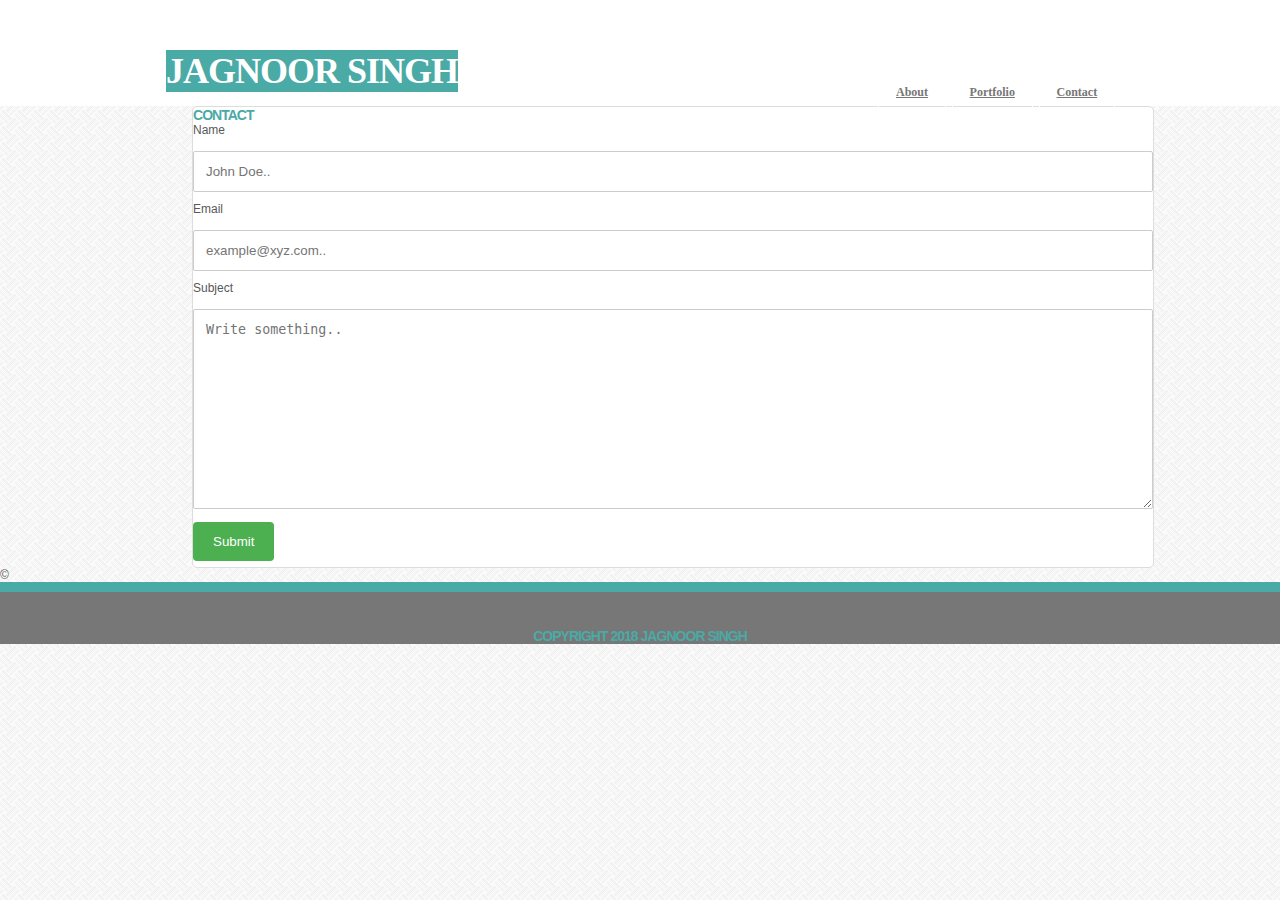
==== contact.html @ e6ed3ff5 "completed" ====
<!DOCTYPE html>
<html>
<head>
        <meta name="viewport" content="width=device-width, initial-scale=1">
        <meta charset="utf-8" />
        <meta http-equiv="X-UA-Compatible" content="IE=edge">
        <title>Jagnoor Singh </title>
        <meta name="viewport" content="width=device-width, initial-scale=1">
        <link rel="stylesheet" type="text/css" media="screen" href="assets/css/style.css" />
        
</head>

<body>


        <div id="header">

                <div id="header_inner" class="fluid">
                        <div id="logo">
                            <h1><span>Jagnoor Singh</span></h1>                          
                        </div>
                    
                        <div id="menu">
                            <ul>
                                <li><a href="#">About</a></li>
                                <li><a href="#">Portfolio</a></li>
                                <li><a href="#">Contact</a></li>
                            </ul>
                        </div>
                        
                 </div>
             </div>




<div class="container">

        <h3>Contact</h3>

  <form action="/action_page.php">
    <label for="Name">Name</label>
    <input type="text" id="Name" name="Name" placeholder="John Doe..">

    <label for="Email">Email</label>
    <input type="text" id="Email" name="Email" placeholder="example@xyz.com..">

    <label for="subject">Subject</label>
    <textarea id="subject" name="subject" placeholder="Write something.." style="height:200px"></textarea>

    <input type="submit" value="Submit">
  </form>
</div>


<footer>&copy;
        <div id="footer">	
                <h3><span> Copyright 2018 Jagnoor Singh</span></h3>                          
</footer>   


</body>
</html>
---- assets/css/style.css ----
/* Basic Stuff */

*
{
margin: 0em;
padding: 0em;
}

body
{
background-color: #fff;
color: #585858;
font-size: 9pt;
font-family: Arial, Helvetica, sans-serif;
background-image: url('straws.png');
}

h1,h2,h3,h4,h5,h6
{

letter-spacing: -1px;
text-transform: uppercase;
color: #4aaaa5
}



h1 span
{
font-weight: bold;
}

h2 span
{
font-weight: bold;
}


img
{
padding: 3px;
border: solid 1px #e1e1e1;
}

img.floatTL
{
float: left;
margin-right: 1.5em;
margin-bottom: 1.5em;
margin-top: 0.5em;
}

p
{
line-height: 1.8em;
font-size: 1.5em;
}


/* Basic Stuff */


#header
{
width: 100%;
height: 100px;
background-color: #ffffff;
border-color: #cccccc;
font-family: Georgia, 'Times New Roman', Times, serif;
padding-bottom: 0.5em;

}

#header_inner
{
position: relative;
width: 950px;
height: 100px;
margin: auto;
}


/* Menu */

#menu
{
position: absolute;
right: 0em;
bottom: 0em;
}

#menu ul
{
list-style: none;
}

#menu li
{
float: left;
}

#menu li a
{
margin-left: 0.5em;
padding: 1.1em 1.4em 1.0em 1.4em;
border: solid 1px #fff;
color: #777777;
font-weight: bold;
font-size: 1.0em;
font-family: Georgia, 'Times New Roman', Times, serif;

}


/* Logo */

#logo
{
position: absolute;
bottom: 0.6em;

}

#logo h1
{
display: block;
color: #ffffff;
border: solid 1px #fff;
font-weight: bold;
font-size: 3em;
background-color: #4aaaa5
}


/* Main */

#main
{
width: 960px;
display: block;
height: 560px;
display: block;
border: solid 1px #dddddd;
background-color: #ffffff;
margin-left: 15%;
padding; 30px;

}


#main_inner
{
position: relative;
width: 940px;
margin: 0 auto;
padding-top: 3.5em;
}

#main_inner p
{
text-align: justify;
margin-bottom: 2.0em;
background-color: #ffffff;
border-color: #dddddd;

}


/* Footer */

#footer
{

width: 100%;
margin: 0 auto;
text-align: center;
clear: both;
border-top: #4aaaa5;
border-top-color: #4aaaa5;
border-top-width: 10px;
border-top-style: solid;
margin-bottom: 1.0em;
padding-top: 3.0em;
text-transform: lowercase;
background-color: #777777;
}



/* Contact Form */


input[type=text], select, textarea {
    width: 100%;
    padding: 12px;
    border: 1px solid #ccc;
    border-radius: 2px;
    box-sizing: border-box;
    margin-top: 14px;
    margin-bottom: 10px;
    resize: horizontal;
}

input[type=submit] {
    background-color: #4CAF50;
    color: white;
    padding: 12px 20px;
    border: none;
    border-radius: 4px;
    cursor: pointer;
}

input[type=submit]:hover {
    background-color: #45a049;
}

.container {
	
	border-radius: 5px;
    background-color: #f2f2f2;
	width: 960px;
	display: block;
	height: 460px;
	display: block;
	border: solid 1px #dddddd;
	background-color: #ffffff;
	margin-left: 15%;
	padding; 30px;

}
	
	
	/* Contact Form */
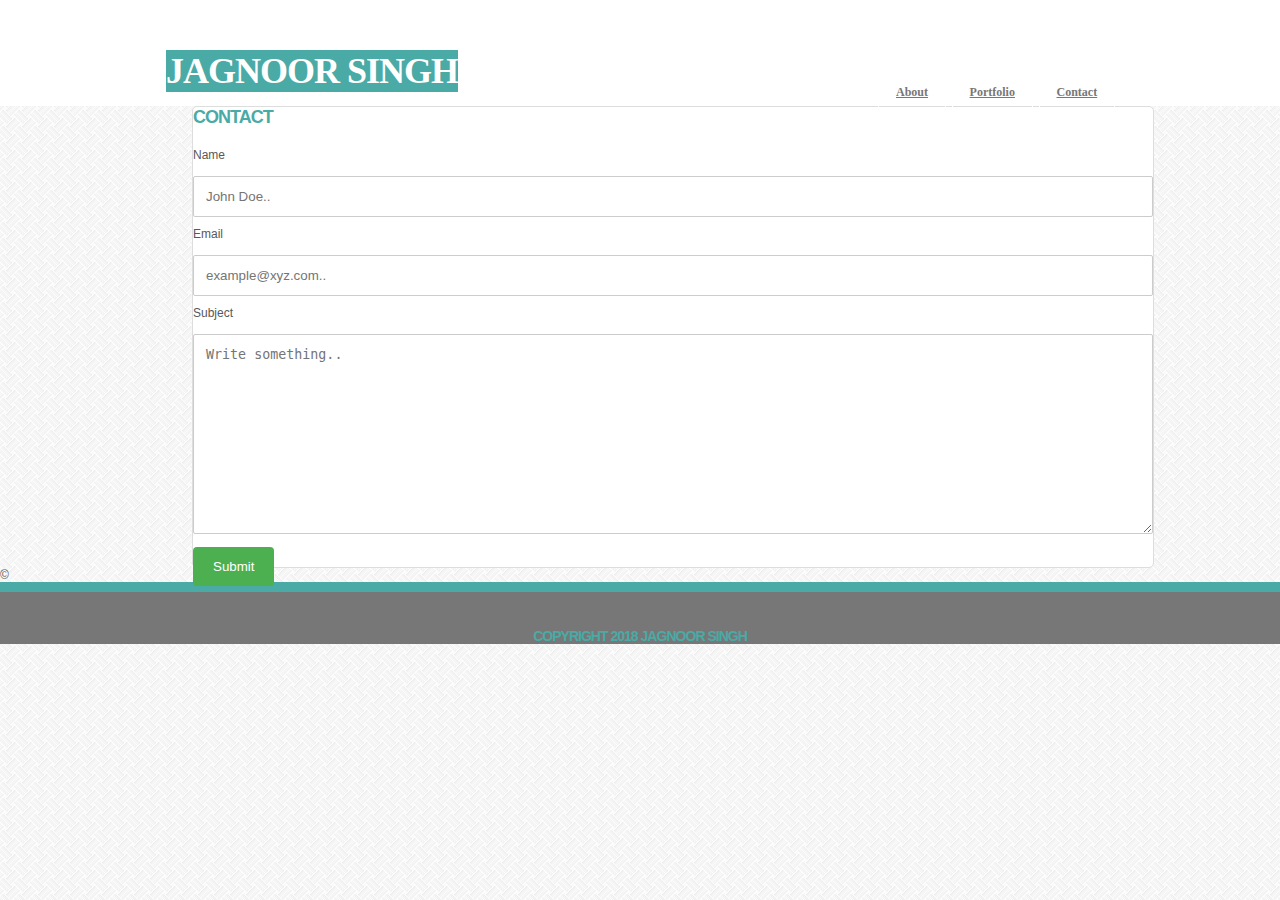
==== commit 6787dbf7: "completed-header links updated" ====
--- a/contact.html
+++ b/contact.html
@@ -24,9 +24,9 @@
                     
                         <div id="menu">
                             <ul>
-                                <li><a href="#">About</a></li>
-                                <li><a href="#">Portfolio</a></li>
-                                <li><a href="#">Contact</a></li>
+                                    <li><a href="index.html">About</a></li>
+                                    <li><a href="portfolio.html">Portfolio</a></li>
+                                    <li><a href="contact.html">Contact</a></li>
                             </ul>
                         </div>
                         
@@ -38,7 +38,9 @@
 
 <div class="container">
 
-        <h3>Contact</h3>
+        <div id="Contact">
+                <h2><span>Contact</span></h2>                          
+        </div>
 
   <form action="/action_page.php">
     <label for="Name">Name</label>
--- a/assets/css/style.css
+++ b/assets/css/style.css
@@ -187,6 +187,8 @@
 padding-top: 3.0em;
 text-transform: lowercase;
 background-color: #777777;
+grid-row-start: 2;
+grid-row-end: 3;
 }
 
 
@@ -232,6 +234,17 @@
 	padding; 30px;
 
 }
-	
-	
-	/* Contact Form */
+
+#Contact {
+
+	margin-bottom: 20px;
+
+}
+	
+/* Portfolio */
+
+.floatTL {
+
+	
+	
+}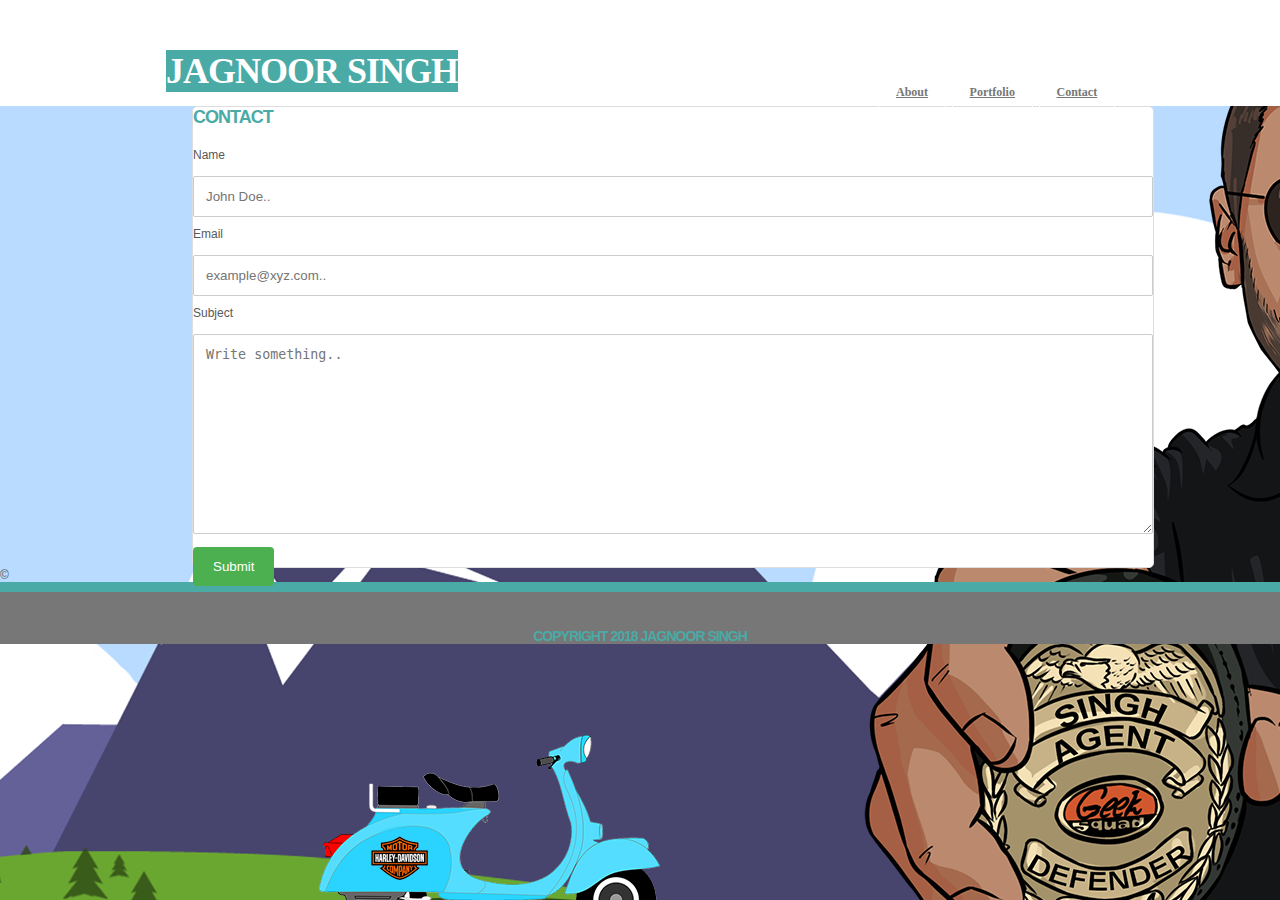
==== commit e88a73e2: "Final Version Ready for Submission GS Background" ====
--- a/contact.html
+++ b/contact.html
@@ -42,7 +42,7 @@
                 <h2><span>Contact</span></h2>                          
         </div>
 
-  <form action="/action_page.php">
+  <form action="action_page.php">
     <label for="Name">Name</label>
     <input type="text" id="Name" name="Name" placeholder="John Doe..">
 
--- a/assets/css/style.css
+++ b/assets/css/style.css
@@ -16,7 +16,7 @@
 color: #585858;
 font-size: 9pt;
 font-family: Arial, Helvetica, sans-serif;
-background-image: url('straws.png');
+background-image: url('jagbk.png');
 }
 
 h1,h2,h3,h4,h5,h6
@@ -61,7 +61,7 @@
 }
 
 
-/* Basic Stuff */
+/* Header Stuff */
 
 
 #header
